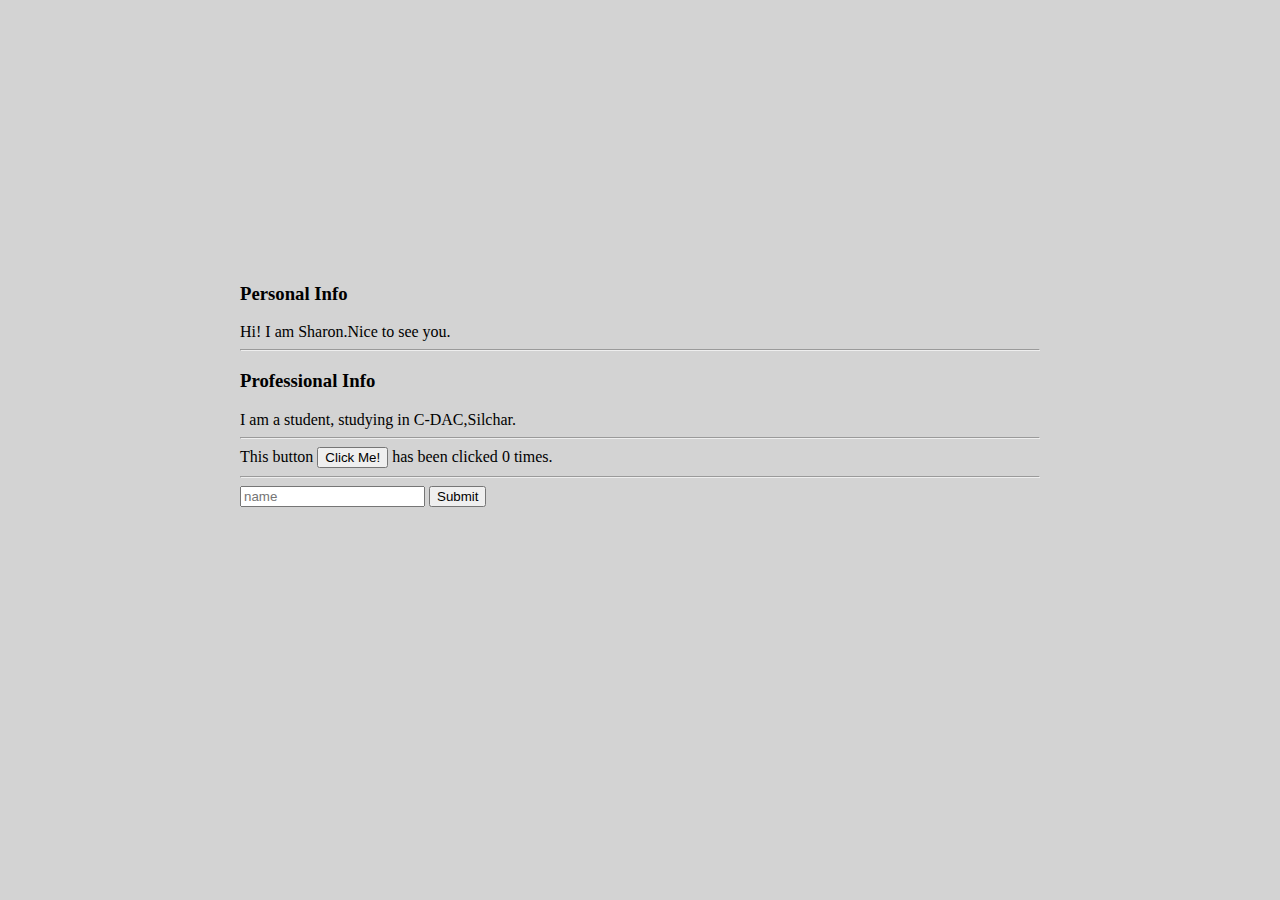
==== ui/index.html @ 07936450 "[imad-console] Updates ui/index.html" ====
<!doctype html>
<html>
    <head>
        <link href="/ui/style.css" rel="stylesheet" />
    </head>
    <body>
        <div class="container">
            <div id="madi" class="center">
                <img path="imad-app-v2/DSCN1060.JPG" class="img-medium"/>
            </div>
            <h3>Personal Info</h3>
            <div>
                Hi! I am Sharon.Nice to see you.
            </div>
            <hr/>
            <h3>Professional Info</h3>
            <div>
                I am a student, studying in C-DAC,Silchar.
            </div>
            <hr/>
            <div class="footer">
                This button <button id="counter"> Click Me! </button> has been clicked <span id="count">0</span> times.
                <br>
                <hr/>
                <input type="text" id="name" placeholder="name"> 
                <input type="button" value="Submit" id="submit_btn">
                <ul id="namelist">
                </ul>
            </div>
        </div>
        <script type="text/javascript" src="/ui/main.js">
        </script>
    </body>
</html>
---- ui/style.css ----
body {
    font-family: sans-serif;
    background-color: lightgrey;
    margin-top: 60px;
}

.center {
    text-align: center;
}

.text-big {
    font-size: 300%;
}

.bold {
    font-weight: bold;
}

.img-medium {
    height: 200px;
}
.container{
    max-width: 800px;
    margin: 0 auto;
    font-family: comic-sans;
    padding-left: 20px;
    padding-right: 20px;
}
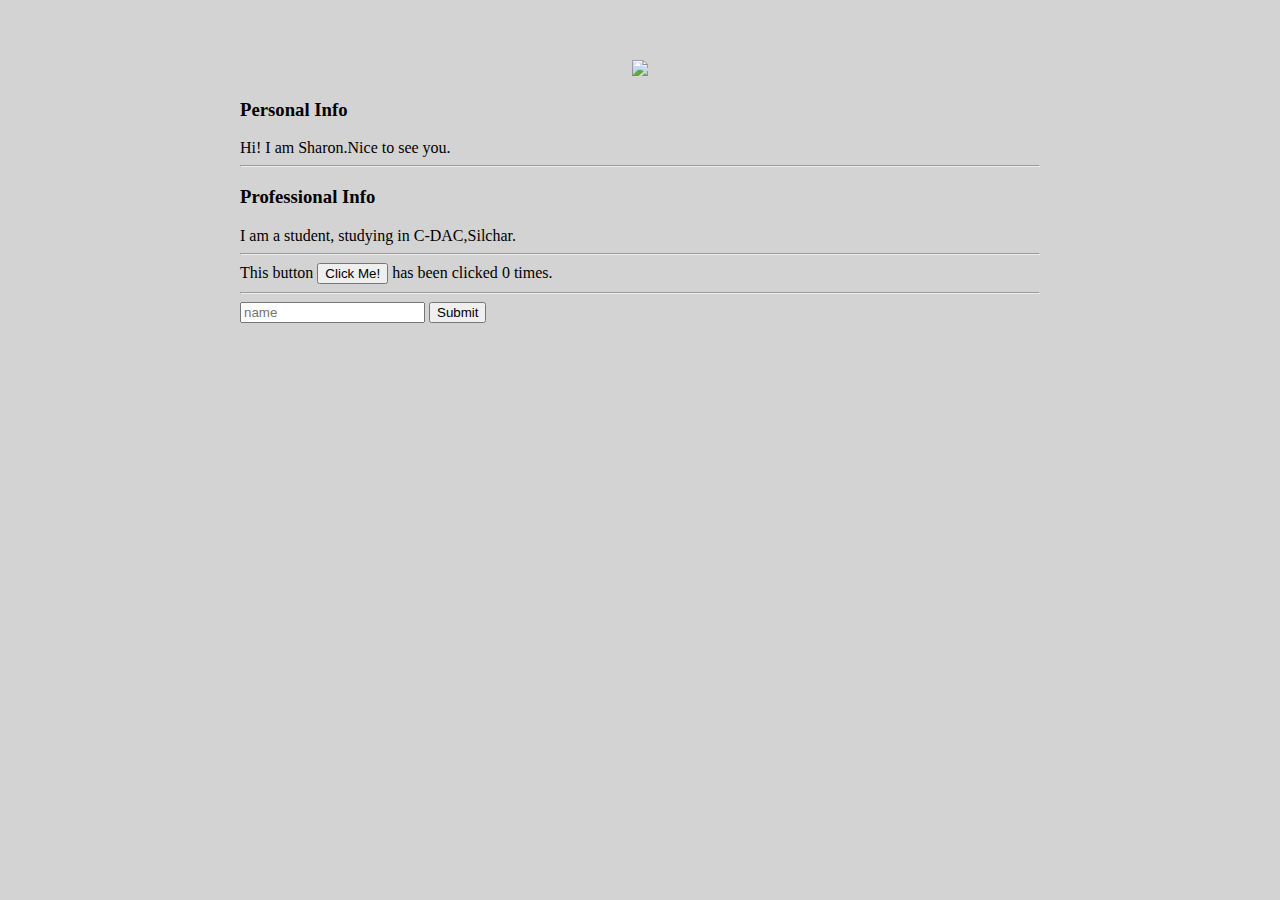
==== commit dd878a05: "[imad-console] Updates ui/index.html" ====
--- a/ui/index.html
+++ b/ui/index.html
@@ -6,7 +6,7 @@
     <body>
         <div class="container">
             <div id="madi" class="center">
-                <img path="imad-app-v2/DSCN1060.JPG" class="img-medium"/>
+                <img src="imad-app-v2/DSCN1060.JPG" class="img-medium"/>
             </div>
             <h3>Personal Info</h3>
             <div>
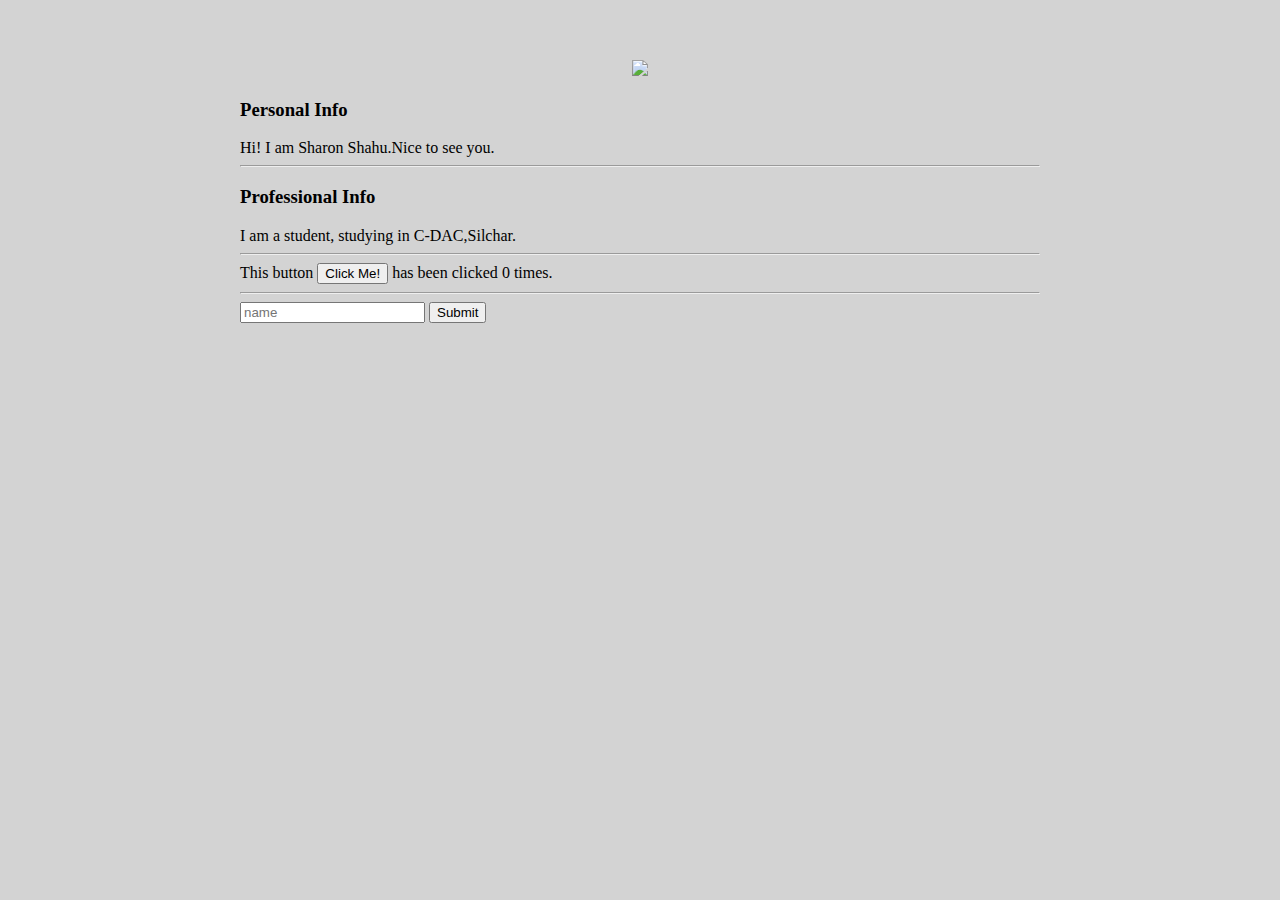
==== commit ebe15a85: "[imad-console] Updates ui/index.html" ====
--- a/ui/index.html
+++ b/ui/index.html
@@ -6,11 +6,11 @@
     <body>
         <div class="container">
             <div id="madi" class="center">
-                <img src="imad-app-v2/DSCN1060.JPG" class="img-medium"/>
+                <img src="https://www.dreamhost.com/blog/wp-content/uploads/2015/10/DHC_blog-image-01-300x300.jpg" class="img-medium"/>
             </div>
             <h3>Personal Info</h3>
             <div>
-                Hi! I am Sharon.Nice to see you.
+                Hi! I am Sharon Shahu.Nice to see you.
             </div>
             <hr/>
             <h3>Professional Info</h3>
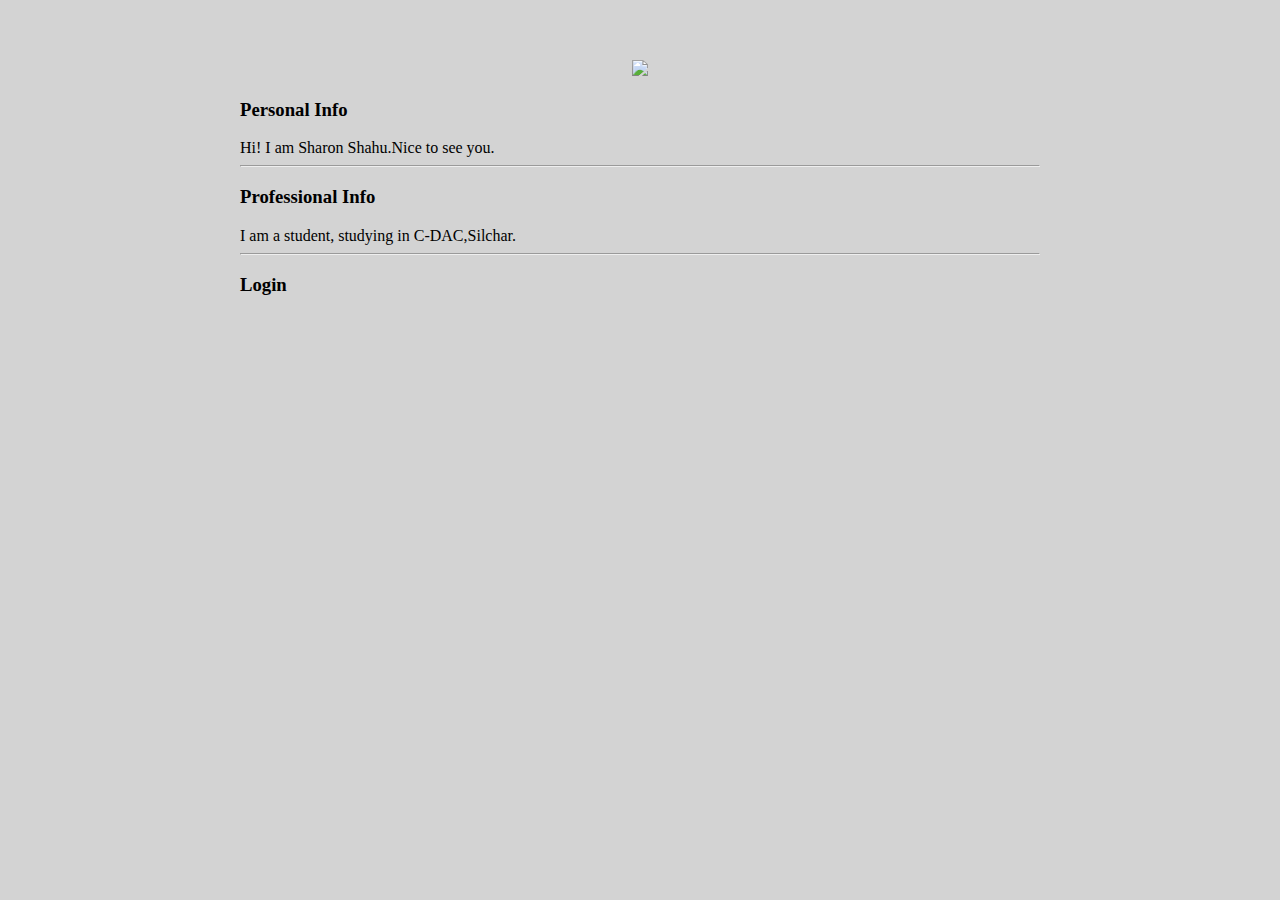
==== commit 130b5ae2: "[imad-console] Updates ui/index.html" ====
--- a/ui/index.html
+++ b/ui/index.html
@@ -18,14 +18,19 @@
                 I am a student, studying in C-DAC,Silchar.
             </div>
             <hr/>
+            <h3>Login </h3>
+            <div>
+                
+                
+            </div>
             <div class="footer">
-                This button <button id="counter"> Click Me! </button> has been clicked <span id="count">0</span> times.
+            <!--    This button <button id="counter"> Click Me! </button> has been clicked <span id="count">0</span> times.
                 <br>
                 <hr/>
                 <input type="text" id="name" placeholder="name"> 
                 <input type="button" value="Submit" id="submit_btn">
                 <ul id="namelist">
-                </ul>
+                </ul>-->
             </div>
         </div>
         <script type="text/javascript" src="/ui/main.js">
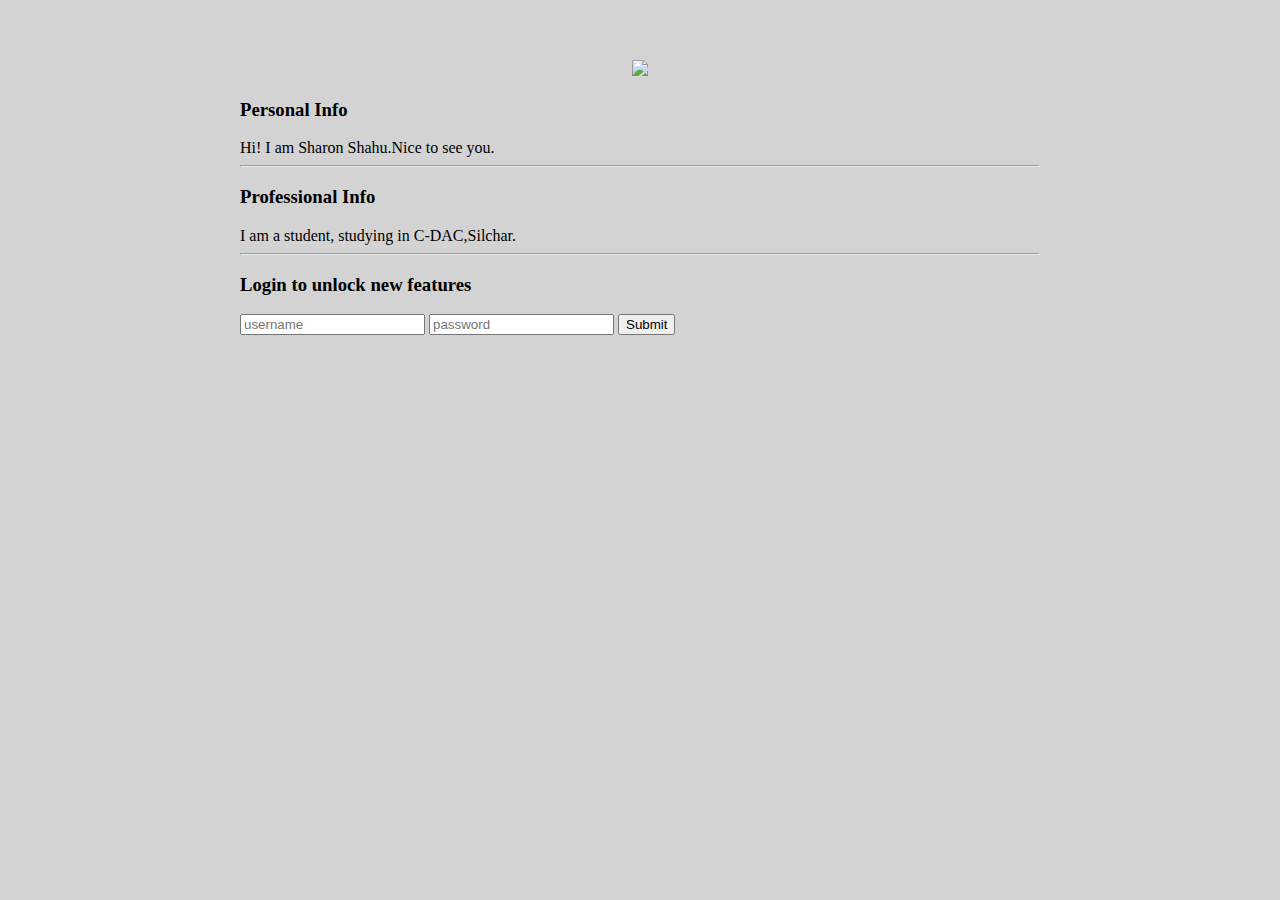
==== commit ff8acc52: "[imad-console] Updates ui/index.html" ====
--- a/ui/index.html
+++ b/ui/index.html
@@ -18,10 +18,11 @@
                 I am a student, studying in C-DAC,Silchar.
             </div>
             <hr/>
-            <h3>Login </h3>
+            <h3>Login to unlock new features</h3>
             <div>
-                
-                
+                <input type="text" id="username" placeholder="username"/>
+                <input type="password" id="password" placeholder="password"/>
+                <input type="submit" id="submit_btn"/>
             </div>
             <div class="footer">
             <!--    This button <button id="counter"> Click Me! </button> has been clicked <span id="count">0</span> times.
